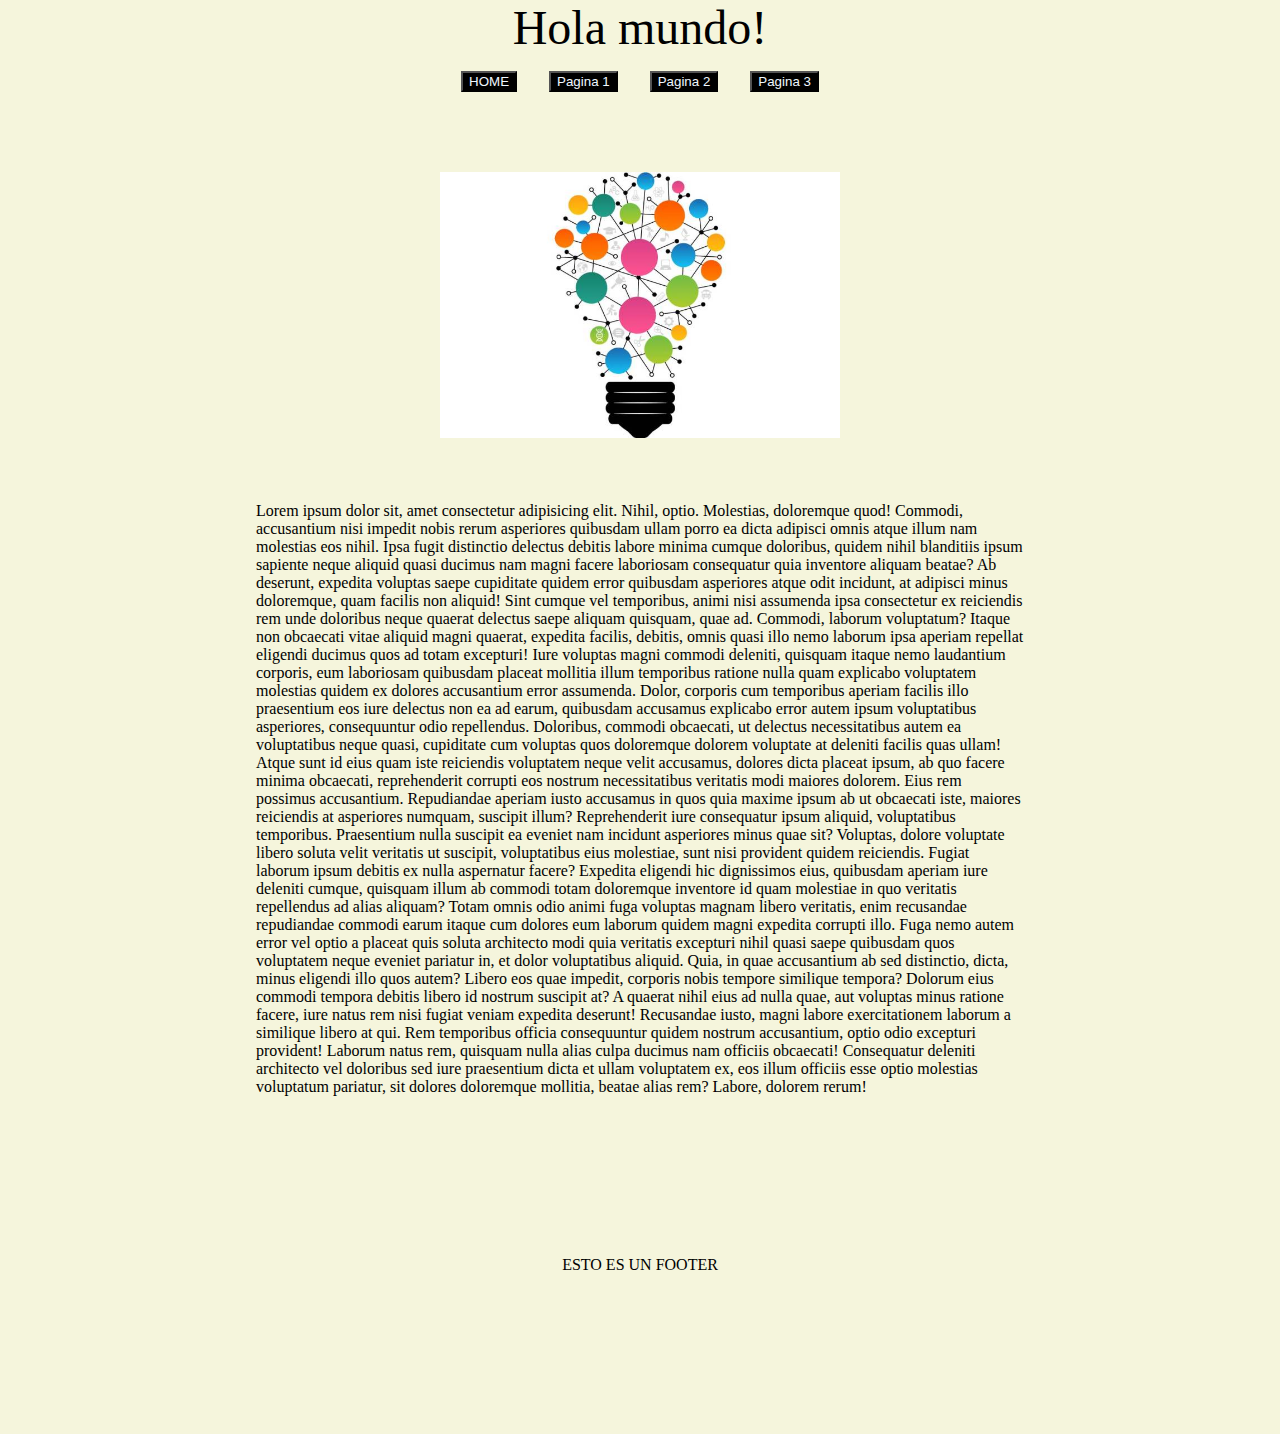
==== index.html @ e11c2aeb "first commit" ====
<!DOCTYPE html>
<html lang="en">

<head>
    <meta charset="UTF-8">
    <meta name="viewport" content="width=device-width, initial-scale=1.0">
    <link rel="stylesheet" href="/style.css">
    <script src="/app.js"></script>
    <title>CLASE 1</title>
</head>

<body>
    <div class="background">

        <header>
            <div class="centrado">
                <p class="header__title">Hola mundo!</p>
            </div>
            <div class="centrado">
                <div class="padding">
                    <button class="header__paginas"> <a href="#" class="header__paginas__1">HOME</a> </button>
                </div>
                <div class="padding">
                    <button class="header__paginas"> <a href="./paginas/pagina1.html" class="header__paginas__1">Pagina 1</a> </button>
                </div>
                <div class="padding">
                    <button class="header__paginas"> <a href="./paginas/pagina2.html" class="header__paginas__1">Pagina 2</a> </button>
                </div>
                <div class="padding">
                    <button class="header__paginas"> <a href="./paginas/pagina3.html" class="header__paginas__1">Pagina 3</a> </button>
                </div>
            </div>
        </header>
        
        <body>
            <div class="contenedor__img">
                <img src="./img/imagenEjemplo.jpg" alt="img_ej" class="imagen__ejemplo">
            </div>
            <div class="centrado container">
                Lorem ipsum dolor sit, amet consectetur adipisicing elit. Nihil, optio. Molestias, doloremque quod! Commodi, accusantium nisi impedit nobis rerum asperiores quibusdam ullam porro ea dicta adipisci omnis atque illum nam molestias eos nihil. Ipsa fugit distinctio delectus debitis labore minima cumque doloribus, quidem nihil blanditiis ipsum sapiente neque aliquid quasi ducimus nam magni facere laboriosam consequatur quia inventore aliquam beatae? Ab deserunt, expedita voluptas saepe cupiditate quidem error quibusdam asperiores atque odit incidunt, at adipisci minus doloremque, quam facilis non aliquid! Sint cumque vel temporibus, animi nisi assumenda ipsa consectetur ex reiciendis rem unde doloribus neque quaerat delectus saepe aliquam quisquam, quae ad. Commodi, laborum voluptatum? Itaque non obcaecati vitae aliquid magni quaerat, expedita facilis, debitis, omnis quasi illo nemo laborum ipsa aperiam repellat eligendi ducimus quos ad totam excepturi! Iure voluptas magni commodi deleniti, quisquam itaque nemo laudantium corporis, eum laboriosam quibusdam placeat mollitia illum temporibus ratione nulla quam explicabo voluptatem molestias quidem ex dolores accusantium error assumenda. Dolor, corporis cum temporibus aperiam facilis illo praesentium eos iure delectus non ea ad earum, quibusdam accusamus explicabo error autem ipsum voluptatibus asperiores, consequuntur odio repellendus. Doloribus, commodi obcaecati, ut delectus necessitatibus autem ea voluptatibus neque quasi, cupiditate cum voluptas quos doloremque dolorem voluptate at deleniti facilis quas ullam! Atque sunt id eius quam iste reiciendis voluptatem neque velit accusamus, dolores dicta placeat ipsum, ab quo facere minima obcaecati, reprehenderit corrupti eos nostrum necessitatibus veritatis modi maiores dolorem. Eius rem possimus accusantium. Repudiandae aperiam iusto accusamus in quos quia maxime ipsum ab ut obcaecati iste, maiores reiciendis at asperiores numquam, suscipit illum? Reprehenderit iure consequatur ipsum aliquid, voluptatibus temporibus. Praesentium nulla suscipit ea eveniet nam incidunt asperiores minus quae sit? Voluptas, dolore voluptate libero soluta velit veritatis ut suscipit, voluptatibus eius molestiae, sunt nisi provident quidem reiciendis. Fugiat laborum ipsum debitis ex nulla aspernatur facere? Expedita eligendi hic dignissimos eius, quibusdam aperiam iure deleniti cumque, quisquam illum ab commodi totam doloremque inventore id quam molestiae in quo veritatis repellendus ad alias aliquam? Totam omnis odio animi fuga voluptas magnam libero veritatis, enim recusandae repudiandae commodi earum itaque cum dolores eum laborum quidem magni expedita corrupti illo. Fuga nemo autem error vel optio a placeat quis soluta architecto modi quia veritatis excepturi nihil quasi saepe quibusdam quos voluptatem neque eveniet pariatur in, et dolor voluptatibus aliquid. Quia, in quae accusantium ab sed distinctio, dicta, minus eligendi illo quos autem? Libero eos quae impedit, corporis nobis tempore similique tempora? Dolorum eius commodi tempora debitis libero id nostrum suscipit at? A quaerat nihil eius ad nulla quae, aut voluptas minus ratione facere, iure natus rem nisi fugiat veniam expedita deserunt! Recusandae iusto, magni labore exercitationem laborum a similique libero at qui. Rem temporibus officia consequuntur quidem nostrum accusantium, optio odio excepturi provident! Laborum natus rem, quisquam nulla alias culpa ducimus nam officiis obcaecati! Consequatur deleniti architecto vel doloribus sed iure praesentium dicta et ullam voluptatem ex, eos illum officiis esse optio molestias voluptatum pariatur, sit dolores doloremque mollitia, beatae alias rem? Labore, dolorem rerum!
            </div>
        </body>
        <footer>
            <div class="contenedor__footer">
                <p class="footer">ESTO ES UN FOOTER</p>
            </div>
        </footer>
    </div>
</body>

</html>
---- style.css ----
*{
    margin: 0;
    box-sizing: border-box;
}

.centrado{
    display: flex;
    justify-content: center;
    align-items: center;
}

.background{
    background-color: beige;
}

.container{
    padding-left: 16rem;
    padding-right: 16rem;
}

.padding{
    padding: 1rem;
}

.header__title{
    font-size: 3rem;
    color: rgb(0, 0, 0);
}

.header__paginas{
    background-color: black;
}

.header__paginas__1{
    color: aliceblue;
    text-decoration: none;
}

.contenedor__img{
    display: flex;
    justify-content: center;
    align-items: center;
    padding: 4rem;
}

.imagen__ejemplo{
    width: 25rem;
}

.contenedor__footer{
    display: flex;
    justify-content: center;
    align-items: center;
    padding: 10rem;
}
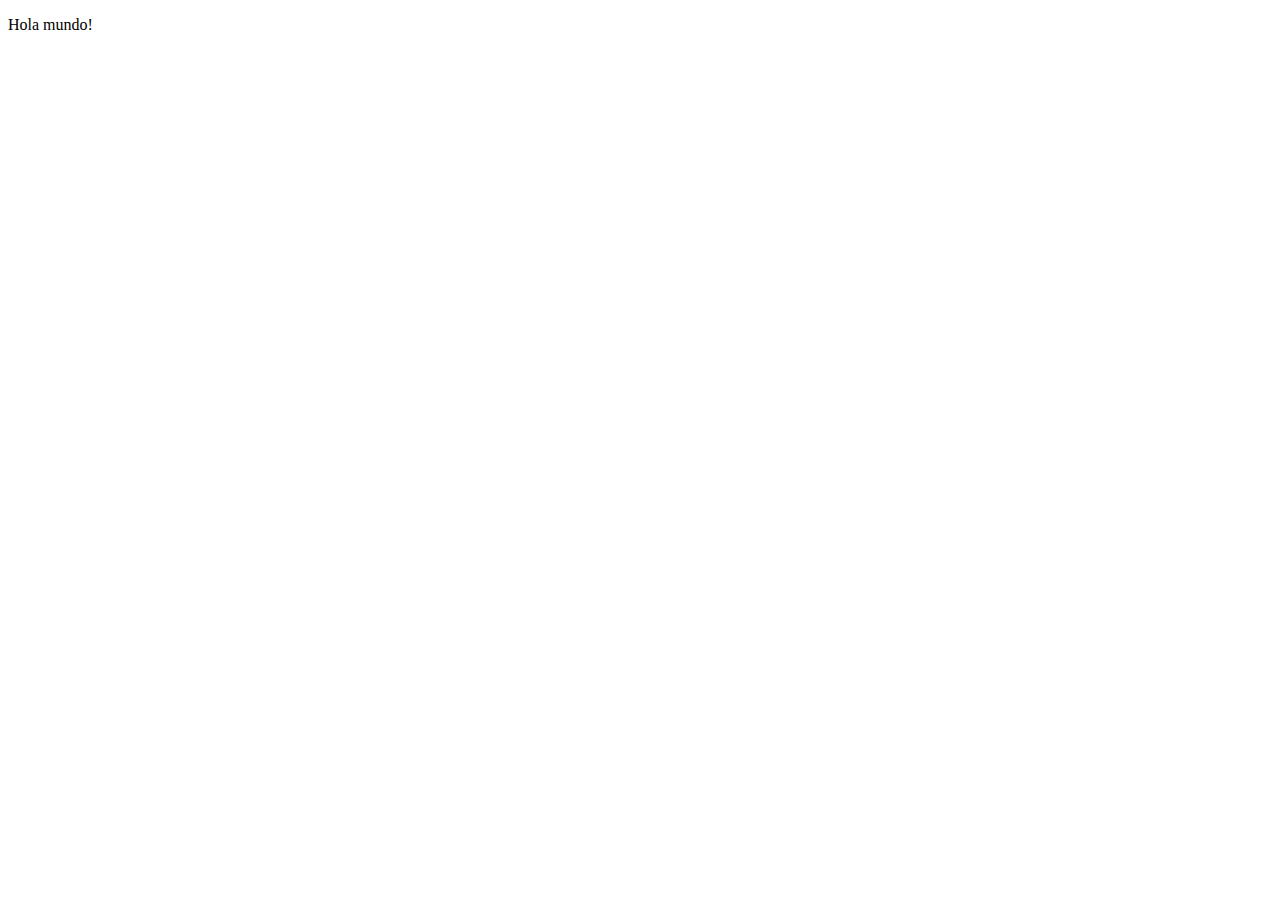
==== commit 11f69979: "clase 1" ====
--- a/index.html
+++ b/index.html
@@ -4,8 +4,7 @@
 <head>
     <meta charset="UTF-8">
     <meta name="viewport" content="width=device-width, initial-scale=1.0">
-    <link rel="stylesheet" href="/style.css">
-    <script src="/app.js"></script>
+    <script src="./ejercicios.js"></script>
     <title>CLASE 1</title>
 </head>
 
@@ -16,7 +15,44 @@
             <div class="centrado">
                 <p class="header__title">Hola mundo!</p>
             </div>
-            <div class="centrado">
+
+        </header>
+
+</body>
+
+</html>
+
+
+
+
+
+
+
+
+
+
+
+
+
+
+
+
+
+
+
+
+
+
+
+
+
+
+
+
+
+
+
+            <!-- <div class="centrado">
                 <div class="padding">
                     <button class="header__paginas"> <a href="#" class="header__paginas__1">HOME</a> </button>
                 </div>
@@ -29,9 +65,8 @@
                 <div class="padding">
                     <button class="header__paginas"> <a href="./paginas/pagina3.html" class="header__paginas__1">Pagina 3</a> </button>
                 </div>
-            </div>
-        </header>
-        
+            </div> -->
+<!--         
         <body>
             <div class="contenedor__img">
                 <img src="./img/imagenEjemplo.jpg" alt="img_ej" class="imagen__ejemplo">
@@ -45,7 +80,4 @@
                 <p class="footer">ESTO ES UN FOOTER</p>
             </div>
         </footer>
-    </div>
-</body>
-
-</html>+    </div> -->